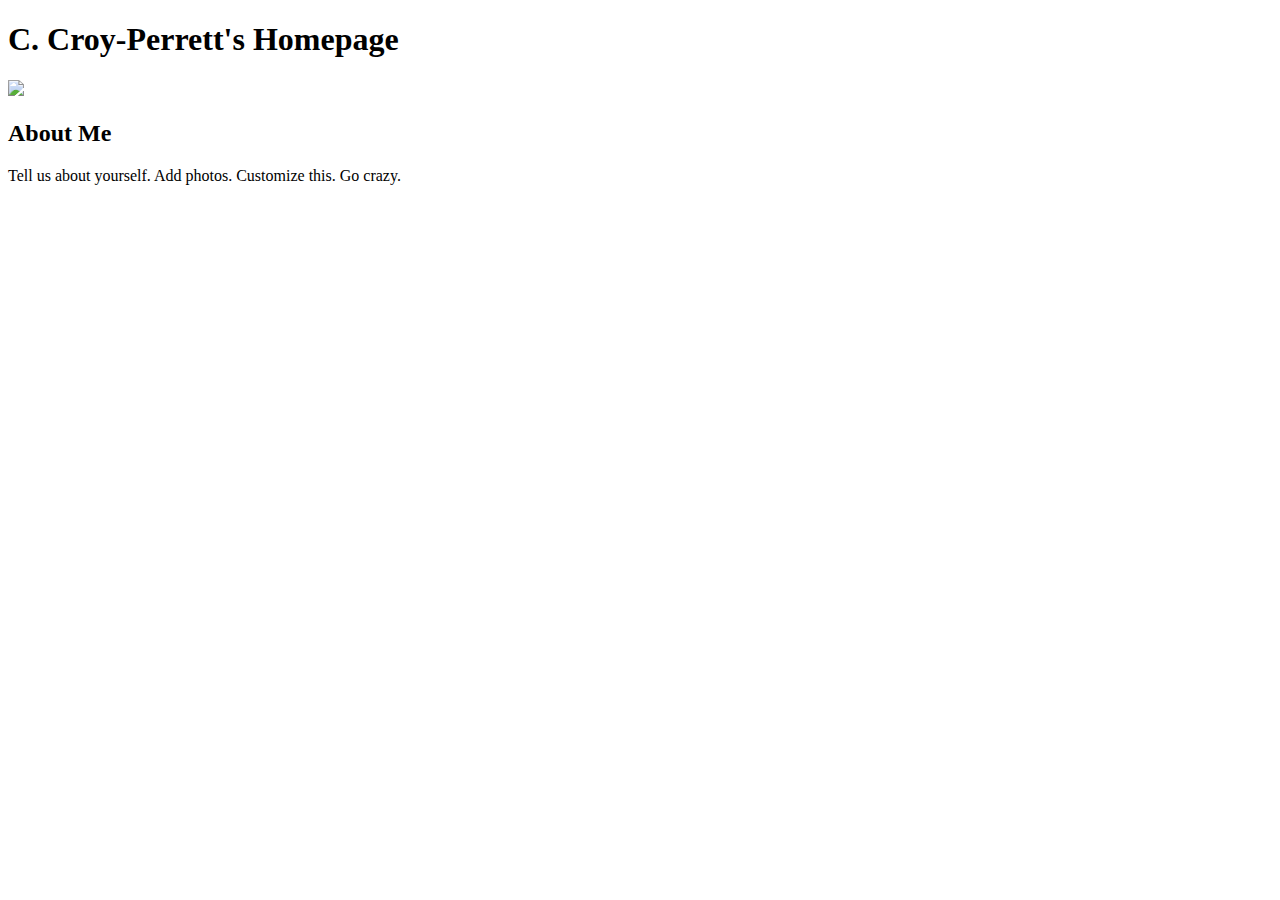
==== index.html @ e525c508 "Update index.html" ====
<!DOCTYPE html>
<html>
<head>
	<!-- This title is used for tabs and bookmarks -->
	<title>C. Croy-Perrett' Epic Gaming Homepage</title>

	<!-- Use UTF character set, a good idea with any webpage -->
	<meta charset="UTF-8" />
	<!-- Set viewport so page remains consistently scaled w narrow devices -->
	<meta name="viewport" content="width=device-width, initial-scale=1.0" />

	<!-- Include a sitewide CSS file for consistent styling across the site -->
	<link rel="stylesheet" type="text/css" href="css/site.css">
	<!-- Lab-specifc CSS file for any special styling of this particular page -->
	<link rel="stylesheet" type="text/css" href="css/homepage.css">
	<!-- Link to javascript file - DEFER waits until all elements are rendered -->

	<!-- <script type="text/javascript" src="./js/lab.js" DEFER></script> -->
</head>
<body>
	<!-- Style this page by changing the CSS in ../css/site.css or css/lab.css -->
	<main id="content">
		<section>
			<h1>C. Croy-Perrett's Homepage</h1>
			<div class="minor-section">
					<!-- Note that all filenames use lowercase and no spaces -->
					<img class="cat-photo" src="./img/cute-grey-kitten.jpg">
					<h2>About Me</h2>
					<p>Tell us about yourself. Add photos. Customize this. Go crazy.</p>
			</div>

		</section>
		<nav id="links">
			<!-- Put links to labs here. -->
		</nav>
	</main>
</body>
</html>
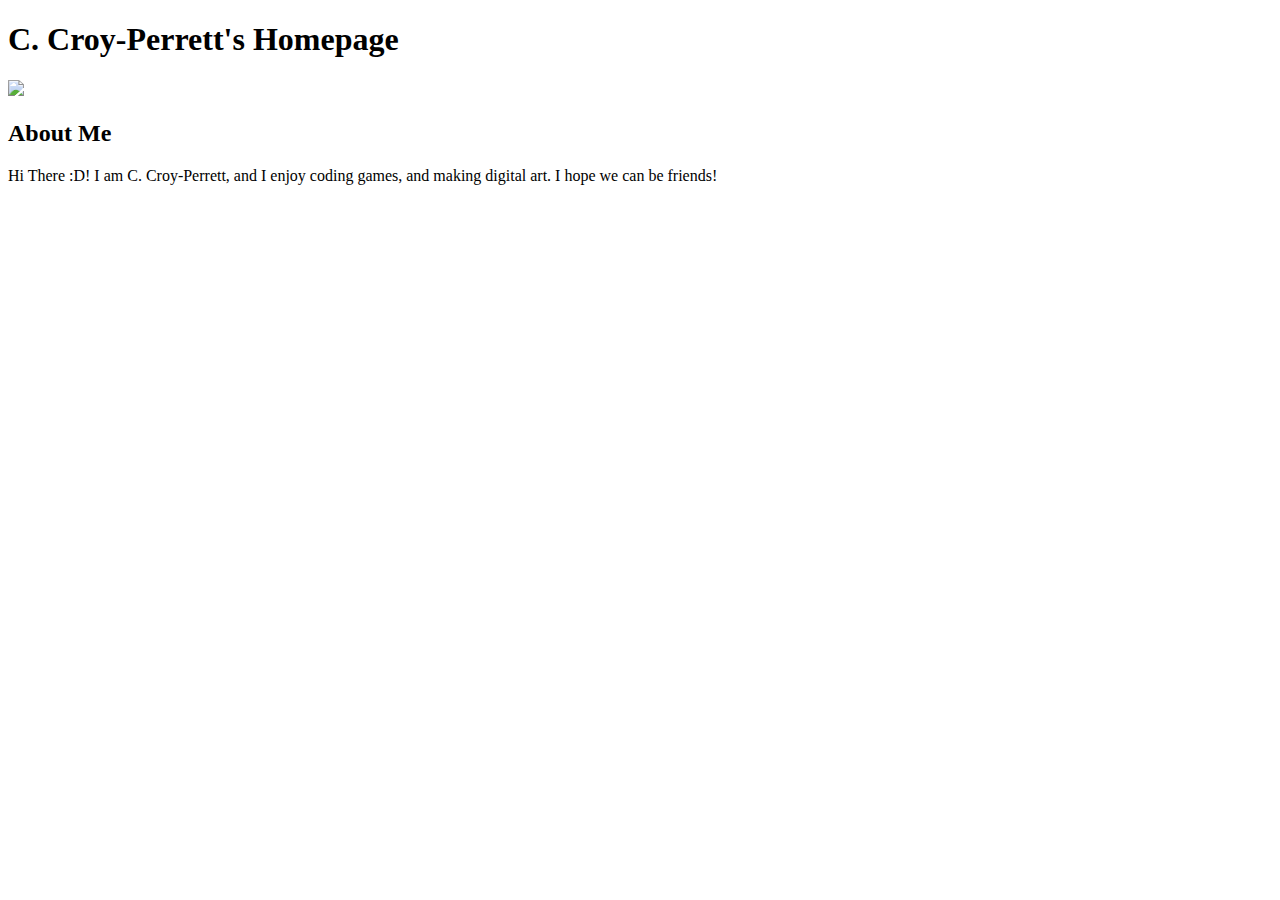
==== commit 68dbbdbb: "Update index.html" ====
--- a/index.html
+++ b/index.html
@@ -2,7 +2,7 @@
 <html>
 <head>
 	<!-- This title is used for tabs and bookmarks -->
-	<title>C. Croy-Perrett' Epic Gaming Homepage</title>
+	<title>C. Croy-Perrett's Epic Gaming Homepage</title>
 
 	<!-- Use UTF character set, a good idea with any webpage -->
 	<meta charset="UTF-8" />
@@ -24,9 +24,9 @@
 			<h1>C. Croy-Perrett's Homepage</h1>
 			<div class="minor-section">
 					<!-- Note that all filenames use lowercase and no spaces -->
-					<img class="cat-photo" src="./img/cute-grey-kitten.jpg">
+					<img class="salamander-photo" src="https://preview.redd.it/b3px90jwsix51.png?width=450&format=png&auto=webp&s=71a1b64a2cb3cd71c744cc7f5972f04989485a3d">
 					<h2>About Me</h2>
-					<p>Tell us about yourself. Add photos. Customize this. Go crazy.</p>
+					<p>Hi There :D! I am C. Croy-Perrett, and I enjoy coding games, and making digital art. I hope we can be friends!</p>
 			</div>
 
 		</section>
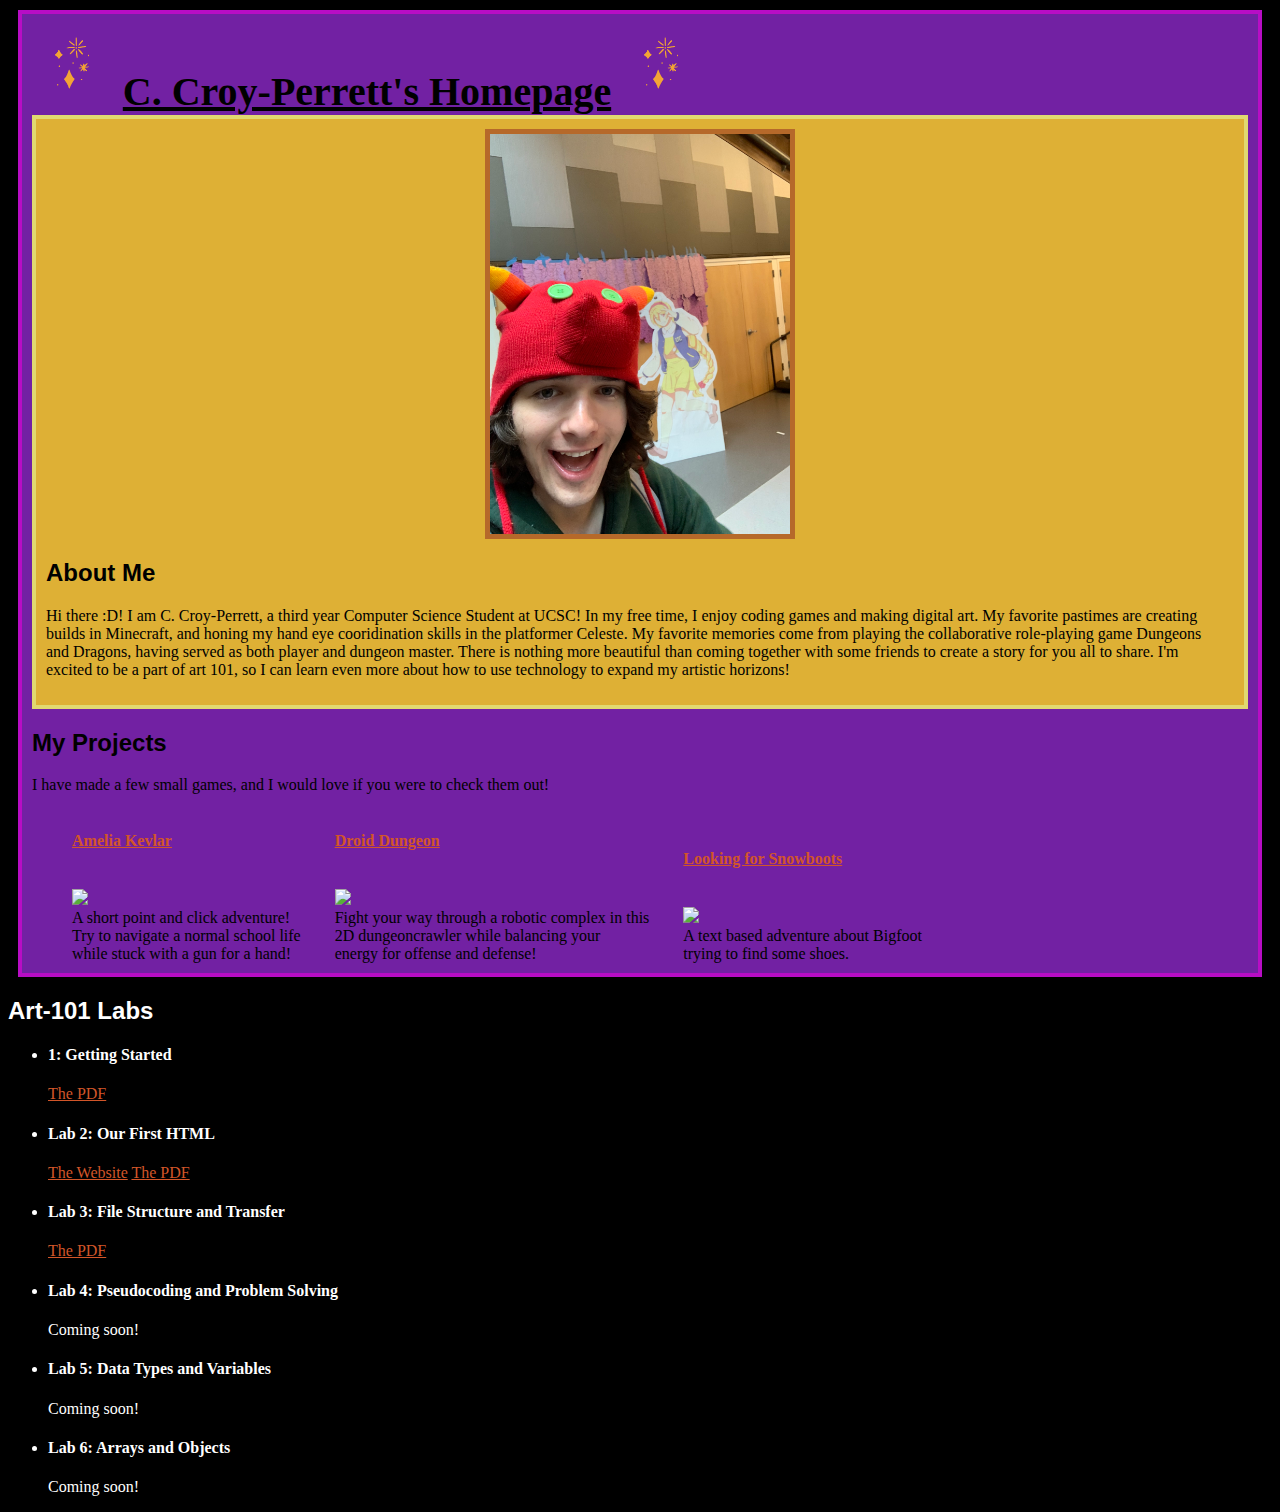
==== commit a4b4d9f0: "Lab 3 Working (I think)" ====
--- a/index.html
+++ b/index.html
@@ -2,7 +2,7 @@
 <html>
 <head>
 	<!-- This title is used for tabs and bookmarks -->
-	<title>C. Croy-Perrett's Epic Gaming Homepage</title>
+	<title>C. Croy-Perrett's Magical Homepage</title>
 
 	<!-- Use UTF character set, a good idea with any webpage -->
 	<meta charset="UTF-8" />
@@ -17,22 +17,93 @@
 
 	<!-- <script type="text/javascript" src="./js/lab.js" DEFER></script> -->
 </head>
-<body>
+<body style="background-image: url('img\Caseythewizard.png');">
+	
+
+	<!--<img id="Caseythewizard" class="cat-photo photo" src="https://pbs.twimg.com/profile_images/2624211846/vbvs_400x400.png" alt="I am a Salamancer :3" />
+	<a href="https://mspaintadventures.fandom.com/wiki/Casey" target="_new">-->
+	<!--<img id="Caseythewizard" class="adorable wizard" src="img/dancingmexicancasey.jpg" alt="I am a Salamancer :3" /> </a>-->
+	<!--<a href="https://www.linkedin.com/in/chase-croy-perrett-013237260/" target="_new">My Linkeldin Page!</a>-->
+
 	<!-- Style this page by changing the CSS in ../css/site.css or css/lab.css -->
 	<main id="content">
 		<section>
-			<h1>C. Croy-Perrett's Homepage</h1>
+			<span style="font-size: 30.0pt;"><img  id="sparkle" src=".\img\Magic Sparcle.gif"/> <u><b>C. Croy-Perrett's Homepage</u></b>
+			<img src=".\img\Magic Sparcle.gif" id="sparkle"/></span>
+			<br>
 			<div class="minor-section">
 					<!-- Note that all filenames use lowercase and no spaces -->
-					<img class="salamander-photo" src="https://preview.redd.it/b3px90jwsix51.png?width=450&format=png&auto=webp&s=71a1b64a2cb3cd71c744cc7f5972f04989485a3d">
+					<!--<img class="salamander-photo" src="https://preview.redd.it/b3px90jwsix51.png?width=450&format=png&auto=webp&s=71a1b64a2cb3cd71c744cc7f5972f04989485a3d">-->
+					<img id="my-portrait" src=".\img\ChaseConventionPortrait.jpeg" />
 					<h2>About Me</h2>
-					<p>Hi There :D! I am C. Croy-Perrett, and I enjoy coding games, and making digital art. I hope we can be friends!</p>
+					<p>Hi there :D! I am C. Croy-Perrett, a third year Computer Science Student at UCSC!
+						In my free time, I enjoy coding games and making digital art. My favorite pastimes
+						are creating builds in Minecraft, and honing my hand eye cooridination skills in the
+						platformer Celeste. My favorite memories come from playing the collaborative role-playing
+						game Dungeons and Dragons, having served as both player and dungeon master.
+						There is nothing more beautiful than coming together with some
+						friends to create a story for you all to share. I'm excited to be a part of art 101,
+						so I can learn even more about how to use technology to expand my artistic horizons! 
+					</p>
 			</div>
 
+
 		</section>
-		<nav id="links">
-			<!-- Put links to labs here. -->
-		</nav>
+
+
+		<section>
+		<h2>My Projects</h2>
+		<p>I have made a few small games, and I would love if you were to check them out!</p>
+		<ul id="maraut">
+         <li class="horiz">
+			<h4><a href="https://atypicalcelestial.itch.io/amelia-kevlar" target="_new">Amelia Kevlar</h4><br>
+			<img src="https://img.itch.zone/aW1nLzExOTUzNDQwLnBuZw==/315x250%23c/RGl95Q.png"/> <br></a>
+			A short point and click adventure! <br>Try to navigate a normal school life <br>while stuck with a gun for a hand!
+	     </li>
+
+		 <li class="horiz">
+			<h4><a href="https://jrockefeller.itch.io/droid-dungeon" target="_new">Droid Dungeon</h4><br>
+			<img src="https://img.itch.zone/aW1nLzgzOTA2OTMucG5n/315x250%23c/o5rv8Y.png"/> <br></a>
+			Fight your way through a robotic complex in this<br> 2D dungeoncrawler while balancing your <br>energy for offense and defense!
+	     </li>
+
+		 <li class="horiz">
+			<h4><a href="https://atypicalcelestial.itch.io/bigfoot" target="_new">Looking for Snowboots</h4><br>
+			<img src="https://img.itch.zone/aW1nLzgzMDkzMTQucG5n/315x250%23c/vbXcc%2B.png"/> <br></a>
+			A text based adventure about Bigfoot<br> trying to find some shoes.
+	     </li>
+
+
+		</ul>
+	    </section>
 	</main>
+
+	<section>
+		<div class="assignments major-section">
+			<h2 id="white">Art-101 Labs</h2>
+			<ul id="white">
+				<li> <h4> 1: Getting Started</h4>
+				<a href=".\PDFs\Art101-Lab1-3.pdf">The PDF</a></li>
+
+				<li><h4> Lab 2: Our First HTML</h4>
+			    <a href = "https://eldritchsalamancer.github.io/art101/lab2/">The Website</a>
+			    <a href = ".\PDFs\ART101 Lab 2-1.pdf">The PDF</a></li>
+
+				<li><h4> Lab 3: File Structure and Transfer</h4>
+				<a href = "https://docs.google.com/document/d/1JkKza4LvymmLDuDCwltl27mO0KHy5XaHc1-NiJtJh0E/edit">The PDF</a></li>
+
+				<li><h4> Lab 4: Pseudocoding and Problem Solving</h4>
+			    Coming soon!</li>
+
+				<li><h4> Lab 5: Data Types and Variables</h4>
+				Coming soon!</li>
+
+				<li><h4> Lab 6: Arrays and Objects</h4>
+					Coming soon!</li>
+
+			</ul>
+
+		</div> 
+	</section>
 </body>
 </html>
--- a/css/site.css
+++ b/css/site.css
@@ -0,0 +1,64 @@
+/* we can use a single css file to style all the files in our wwebsite */
+
+/* you can pick your own background colors, text colors, and fonts */
+
+/* we can select an html element tag, in this case "body" will apply to the whole document */
+body {
+  background-color: #000000;
+  background-image: url(".\img\Caseythewizard.png");
+  background-repeat: repeat;
+  background-size: 1;
+} 
+
+
+/* we can have rules apply to multiple elements at the same time with commas */
+h1,h2,h3 {
+  font-family: sans-serif;
+
+}
+
+/* and we can have rules that overlap other rules, both take effect */
+h1 {
+  letter-spacing: 5px;
+  word-spacing: 5px;
+  font-size: 200%;
+}
+
+a{
+  color: #d25629;
+}
+
+/* the hashtag in a CSS selector selects an element by id, e.g., id="content" */
+#content {
+  margin: 10px;
+  padding: 10px;
+  border: solid 4px #b80dc5;
+  background-color: #7221a3;
+}
+
+.horiz{
+  display: inline-block;
+  margin-right: 30px;
+}
+
+#white{
+  color: white;
+}
+
+#maraut{
+  margin:auto
+}
+
+/* the period in a CSS selector selects an element by class, e.g., class="minor-section" */
+.minor-section {
+  padding: 10px;
+  margin-bottom: 10px;
+  border: solid 4px #e1d970;
+  background-color: #deb035;
+}
+
+#sparkle{
+  width: 5%;
+  position: relative;
+  margin: 10px;
+}
--- a/css/homepage.css
+++ b/css/homepage.css
@@ -0,0 +1,21 @@
+/* this css file will only style the homepage of our site */
+
+.cat-photo {
+  margin: 10px;
+  max-width: 500px;
+}
+
+#my-portrait {
+  width: 300px;
+  display: block;
+  margin-left: auto;
+  margin-right: auto;
+  border: 5px solid #b6692a;
+}  
+
+p{
+  margin-right: 30px;
+}
+.big-tite{
+  font-size: x-large;
+}
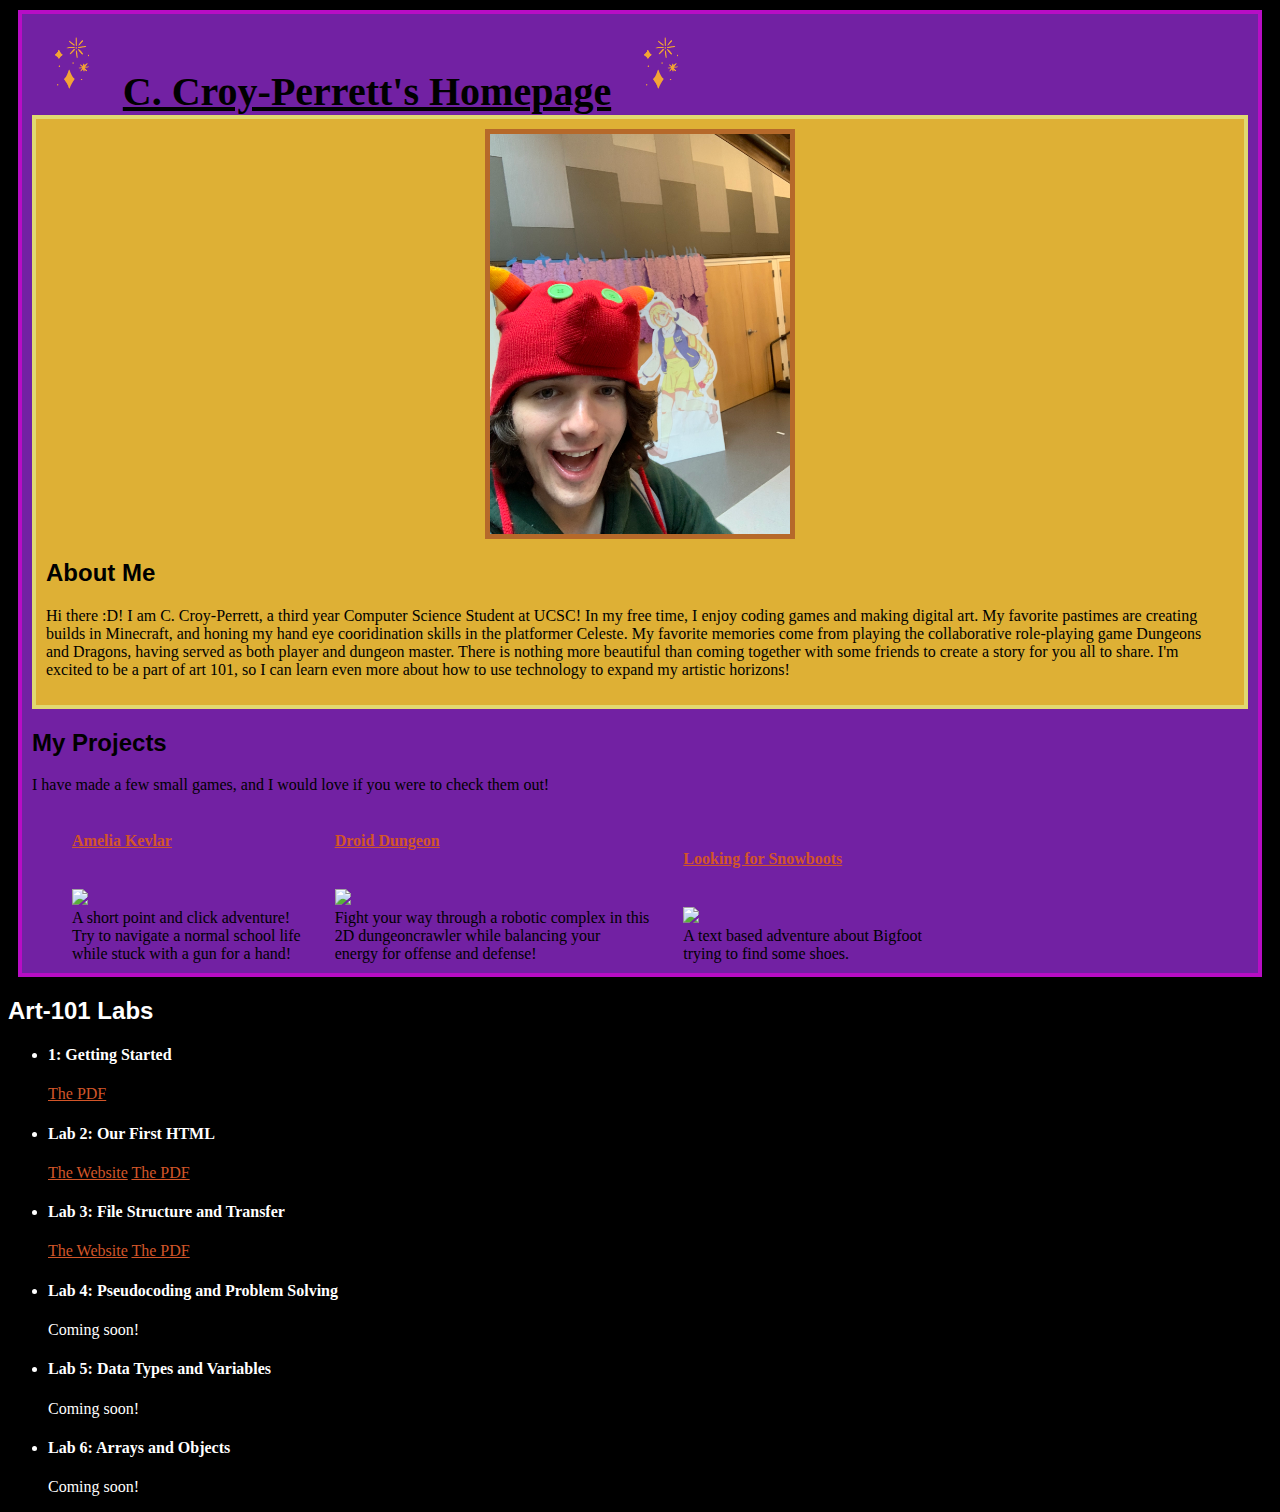
==== commit 9d6946ad: "added links" ====
--- a/index.html
+++ b/index.html
@@ -90,6 +90,7 @@
 			    <a href = ".\PDFs\ART101 Lab 2-1.pdf">The PDF</a></li>
 
 				<li><h4> Lab 3: File Structure and Transfer</h4>
+				<a href = "https://eldritchsalamancer.github.io/art101/lab3/">The Website</a>
 				<a href = "https://docs.google.com/document/d/1JkKza4LvymmLDuDCwltl27mO0KHy5XaHc1-NiJtJh0E/edit">The PDF</a></li>
 
 				<li><h4> Lab 4: Pseudocoding and Problem Solving</h4>
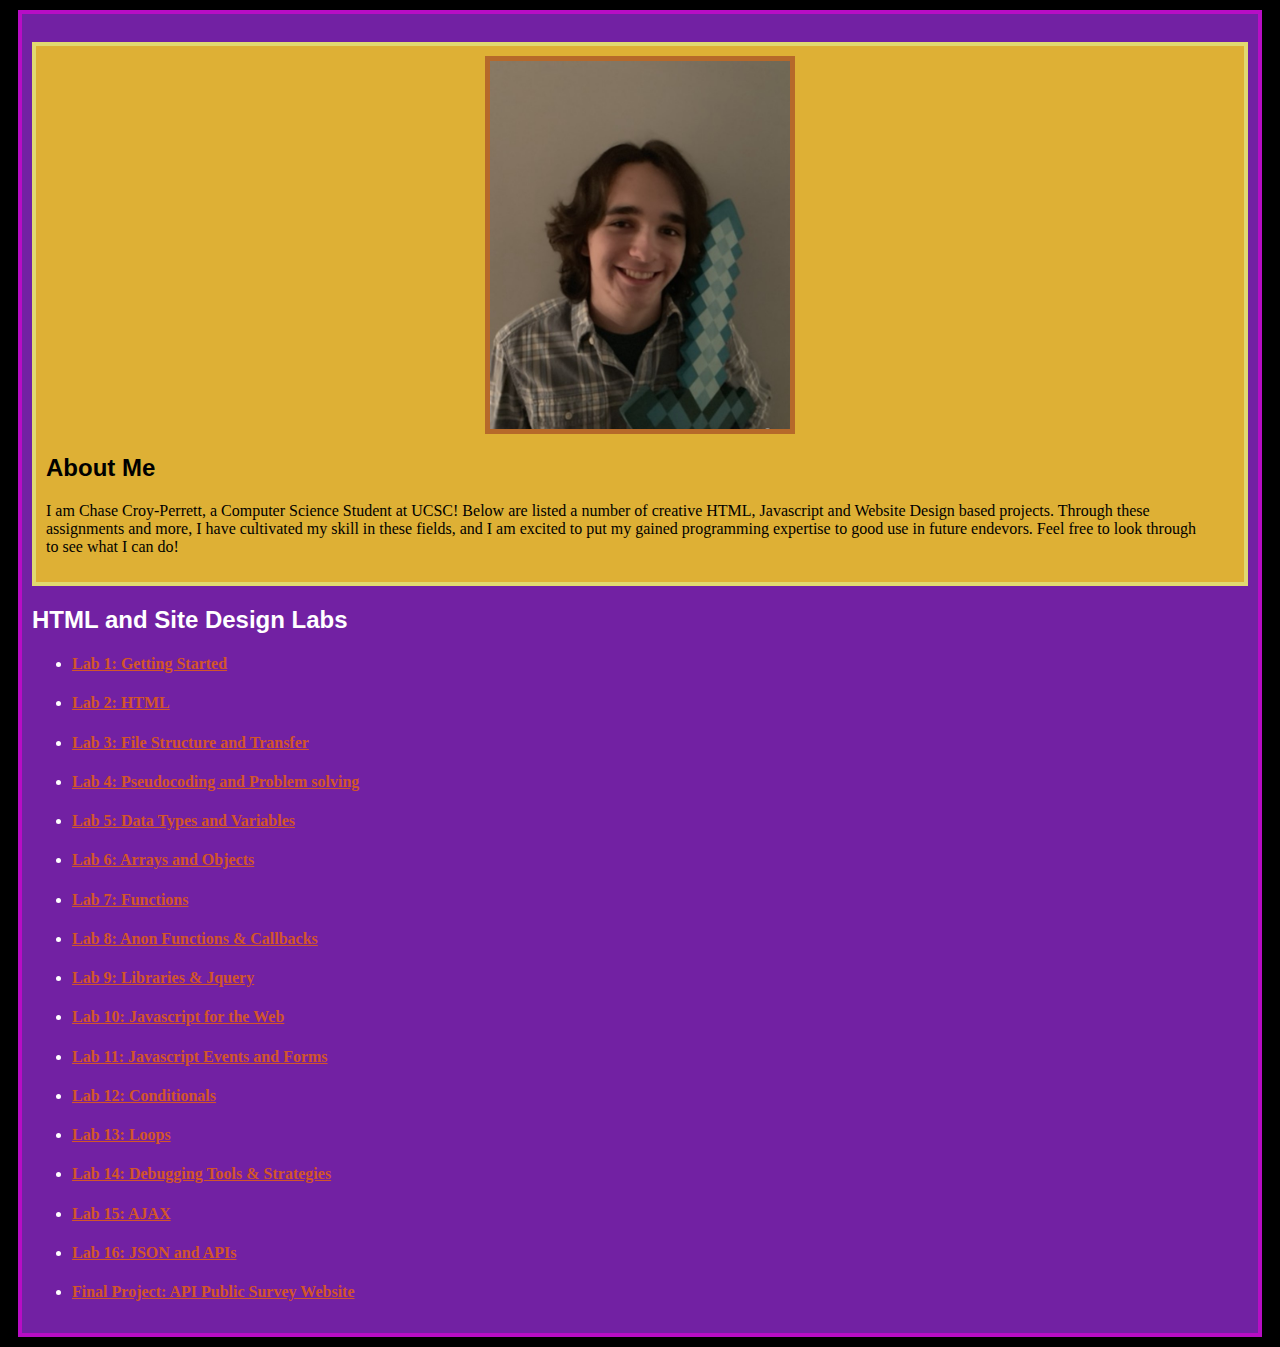
==== commit 8b9e234d: "website ready" ====
--- a/index.html
+++ b/index.html
@@ -17,7 +17,7 @@
 
 	<!-- <script type="text/javascript" src="./js/lab.js" DEFER></script> -->
 </head>
-<body style="background-image: url('img\Caseythewizard.png');">
+<body>
 	
 
 	<!--<img id="Caseythewizard" class="cat-photo photo" src="https://pbs.twimg.com/profile_images/2624211846/vbvs_400x400.png" alt="I am a Salamancer :3" />
@@ -28,83 +28,52 @@
 	<!-- Style this page by changing the CSS in ../css/site.css or css/lab.css -->
 	<main id="content">
 		<section>
-			<span style="font-size: 30.0pt;"><img  id="sparkle" src=".\img\Magic Sparcle.gif"/> <u><b>C. Croy-Perrett's Homepage</u></b>
-			<img src=".\img\Magic Sparcle.gif" id="sparkle"/></span>
+			<!--<span style="font-size: 30.0pt;"><img  id="sparkle" src=".\img\Magic Sparcle.gif"/> <u><b>C. Croy-Perrett's Homepage</u></b>
+			<img src=".\img\Magic Sparcle.gif" id="sparkle"/></span>-->
 			<br>
 			<div class="minor-section">
-					<!-- Note that all filenames use lowercase and no spaces -->
-					<!--<img class="salamander-photo" src="https://preview.redd.it/b3px90jwsix51.png?width=450&format=png&auto=webp&s=71a1b64a2cb3cd71c744cc7f5972f04989485a3d">-->
-					<img id="my-portrait" src=".\img\ChaseConventionPortrait.jpeg" />
+					
+					<img id="my-portrait" src=".\img\Chase's Sword Portrait.jpeg" />
 					<h2>About Me</h2>
-					<p>Hi there :D! I am C. Croy-Perrett, a third year Computer Science Student at UCSC!
-						In my free time, I enjoy coding games and making digital art. My favorite pastimes
-						are creating builds in Minecraft, and honing my hand eye cooridination skills in the
-						platformer Celeste. My favorite memories come from playing the collaborative role-playing
-						game Dungeons and Dragons, having served as both player and dungeon master.
-						There is nothing more beautiful than coming together with some
-						friends to create a story for you all to share. I'm excited to be a part of art 101,
-						so I can learn even more about how to use technology to expand my artistic horizons! 
+					<p>I am Chase Croy-Perrett, a Computer Science Student at UCSC!
+						Below are listed a number of creative HTML, Javascript and Website Design based
+						projects. Through these assignments and more, I have cultivated my skill in these
+						fields, and I am excited to put my gained programming expertise to good use in future 
+						endevors. Feel free to look through to see what I can do!
+
 					</p>
 			</div>
 
 
 		</section>
 
+	
 
-		<section>
-		<h2>My Projects</h2>
-		<p>I have made a few small games, and I would love if you were to check them out!</p>
-		<ul id="maraut">
-         <li class="horiz">
-			<h4><a href="https://atypicalcelestial.itch.io/amelia-kevlar" target="_new">Amelia Kevlar</h4><br>
-			<img src="https://img.itch.zone/aW1nLzExOTUzNDQwLnBuZw==/315x250%23c/RGl95Q.png"/> <br></a>
-			A short point and click adventure! <br>Try to navigate a normal school life <br>while stuck with a gun for a hand!
-	     </li>
-
-		 <li class="horiz">
-			<h4><a href="https://jrockefeller.itch.io/droid-dungeon" target="_new">Droid Dungeon</h4><br>
-			<img src="https://img.itch.zone/aW1nLzgzOTA2OTMucG5n/315x250%23c/o5rv8Y.png"/> <br></a>
-			Fight your way through a robotic complex in this<br> 2D dungeoncrawler while balancing your <br>energy for offense and defense!
-	     </li>
-
-		 <li class="horiz">
-			<h4><a href="https://atypicalcelestial.itch.io/bigfoot" target="_new">Looking for Snowboots</h4><br>
-			<img src="https://img.itch.zone/aW1nLzgzMDkzMTQucG5n/315x250%23c/vbXcc%2B.png"/> <br></a>
-			A text based adventure about Bigfoot<br> trying to find some shoes.
-	     </li>
-
-
-		</ul>
-	    </section>
-	</main>
-
-	<section>
-		<div class="assignments major-section">
-			<h2 id="white">Art-101 Labs</h2>
+	
+		<div>
+			<h2 id="white">HTML and Site Design Labs</h2>
 			<ul id="white">
-				<li> <h4> 1: Getting Started</h4>
-				<a href=".\PDFs\Art101-Lab1-3.pdf">The PDF</a></li>
-
-				<li><h4> Lab 2: Our First HTML</h4>
-			    <a href = "https://eldritchsalamancer.github.io/art101/lab2/">The Website</a>
-			    <a href = ".\PDFs\ART101 Lab 2-1.pdf">The PDF</a></li>
-
-				<li><h4> Lab 3: File Structure and Transfer</h4>
-				<a href = "https://eldritchsalamancer.github.io/art101/lab3/">The Website</a>
-				<a href = "https://docs.google.com/document/d/1JkKza4LvymmLDuDCwltl27mO0KHy5XaHc1-NiJtJh0E/edit">The PDF</a></li>
-
-				<li><h4> Lab 4: Pseudocoding and Problem Solving</h4>
-			    Coming soon!</li>
-
-				<li><h4> Lab 5: Data Types and Variables</h4>
-				Coming soon!</li>
-
-				<li><h4> Lab 6: Arrays and Objects</h4>
-					Coming soon!</li>
+				<li> <h4> <a href=".\PDFs\Art101-Lab1-3.pdf">Lab 1: Getting Started</a></h4>
+				<li><h4><a href = "https://eldritchsalamancer.github.io/art101/lab2/"> Lab 2: HTML</a></h4>
+				<li><h4><a href = "https://eldritchsalamancer.github.io/art101/lab3/"> Lab 3: File Structure and Transfer</a></h4>
+                <li><h4><a href = "https://wepurpypoo.github.io/art101/lab4/"> Lab 4: Pseudocoding and Problem solving</a></h4>
+				<li><h4><a href = "https://eldritchsalamancer.github.io/art101/lab5/"> Lab 5: Data Types and Variables</a></h4>
+				<li><h4><a href = "https://wepurpypoo.github.io/art101/lab6/"> Lab 6: Arrays and Objects</a></h4>
+				<li><h4><a href = "https://wepurpypoo.github.io/art101/lab7/index.html"> Lab 7: Functions</a></h4>
+				<li><h4><a href = "https://eldritchsalamancer.github.io/art101/lab8/"> Lab 8: Anon Functions & Callbacks</a></h4>
+				<li><h4><a href = "https://eldritchsalamancer.github.io/art101/lab9/"> Lab 9: Libraries & Jquery</a></h4>
+				<li><h4><a href = "https://wepurpypoo.github.io/art101/lab10/index.html"> Lab 10: Javascript for the Web</a></h4>
+				<li><h4><a href = "https://eldritchsalamancer.github.io/art101/lab11/"> Lab 11: Javascript Events and Forms</a></h4>
+				<li><h4><a href = "https://wepurpypoo.github.io/art101/lab12/"> Lab 12: Conditionals</a></h4>
+				<li><h4><a href = "https://wepurpypoo.github.io/art101/lab13/"> Lab 13: Loops</a></h4>
+				<li><h4><a href = "https://wepurpypoo.github.io/art101/lab14/index.html"> Lab 14: Debugging Tools & Strategies</a></h4>
+				<li><h4><a href = "https://eldritchsalamancer.github.io/art101/lab15/"> Lab 15: AJAX</a></h4>
+				<li><h4><a href = "https://eldritchsalamancer.github.io/art101/lab16/"> Lab 16: JSON and APIs</a></h4>
+				<li><h4><a href = "https://matajone.github.io/art101/groupproject/index.html"> Final Project: API Public Survey Website</a></h4>
 
 			</ul>
 
 		</div> 
-	</section>
+	</main>
 </body>
 </html>
